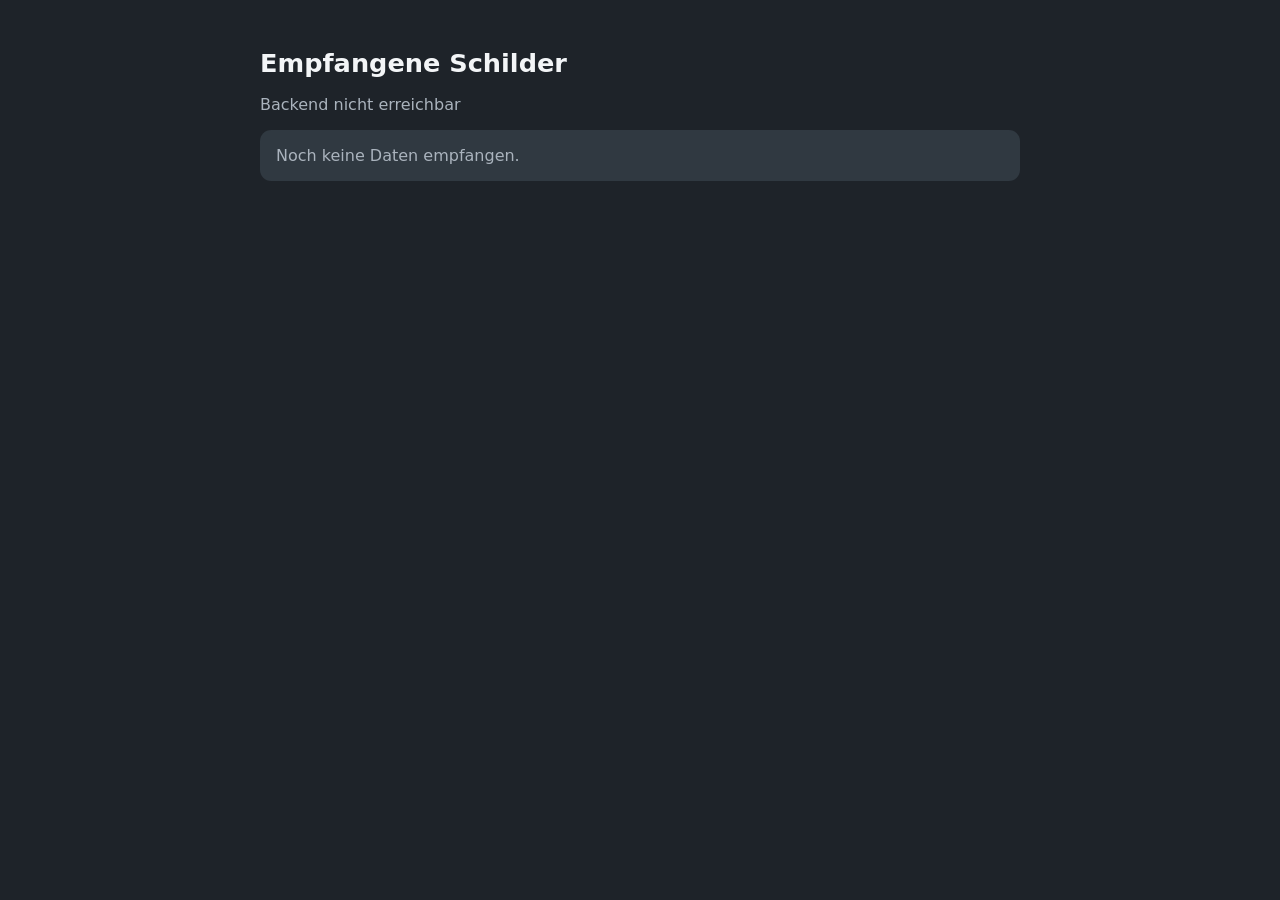
==== backend/dashboard.html @ 7d2e34c8 "improved Quality and Backend GUI an shiit" ====
<!doctype html>
<html lang="de">
<head>
<meta charset="utf-8"><meta name="viewport" content="width=device-width, initial-scale=1">
<title>Schilder-Scanner Backend</title>
<style>
body{font:16px system-ui,sans-serif;max-width:760px;margin:3rem auto;padding:0 1rem;background:#1e2329;color:#f3f5f7}
h1{font-size:1.6rem}#time{color:#aab3bd}li{background:#303941;margin:.6rem 0;padding:1rem;border-radius:.7rem;list-style:none}ul{padding:0}.empty{color:#aab3bd}#frame{display:none;max-width:100%;max-height:55vh;border-radius:.6rem;margin:1rem 0;background:#080a0c}#frame.visible{display:block}
</style>
</head>
<body>
<h1>Empfangene Schilder</h1><p id="time">Warte auf Website …</p><img id="frame" alt="Zuletzt gesendetes komprimiertes JPEG-Kamerabild"><ul id="signs"><li class="empty">Noch keine Daten empfangen.</li></ul>
<script>
let lastImage='';async function refresh(){try{const r=await fetch('/api/state');const s=await r.json();document.querySelector('#time').textContent=s.receivedAt?'Letzter Empfang: '+new Date(s.receivedAt).toLocaleString():'Warte auf Website …';const frame=document.querySelector('#frame');if(s.imageAvailable&&s.receivedAt){if(lastImage!==s.receivedAt){frame.src='/api/image?v='+encodeURIComponent(s.receivedAt);lastImage=s.receivedAt}frame.classList.add('visible')}else frame.classList.remove('visible');const list=document.querySelector('#signs');list.replaceChildren();if(!s.signs.length){list.innerHTML='<li class="empty">Aktuell kein Schild erkannt.</li>';return}for(const item of s.signs){const li=document.createElement('li');li.textContent=[item.name,item.value!=null?item.value+' km/h':'',item.text,item.confidence!=null?'Sicherheit '+Math.round(item.confidence*100)+' %':''].filter(Boolean).join(' · ');list.append(li)}}catch{document.querySelector('#time').textContent='Backend nicht erreichbar'}}refresh();setInterval(refresh,300);
</script>
</body>
</html>
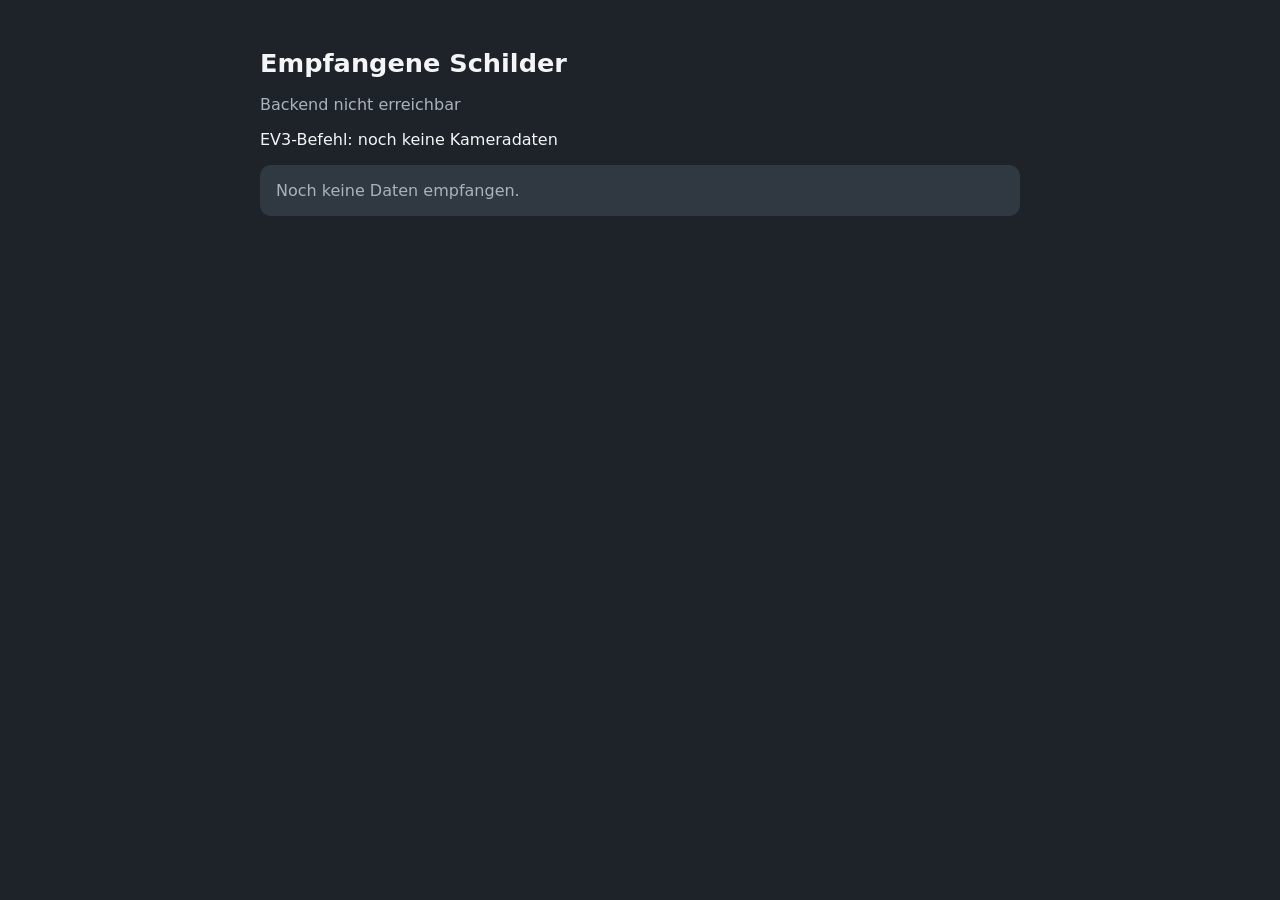
==== commit e691fa28: "Add PC-side YOLO recognition mode" ====
--- a/backend/dashboard.html
+++ b/backend/dashboard.html
@@ -9,9 +9,9 @@
 </style>
 </head>
 <body>
-<h1>Empfangene Schilder</h1><p id="time">Warte auf Website …</p><img id="frame" alt="Zuletzt gesendetes komprimiertes JPEG-Kamerabild"><ul id="signs"><li class="empty">Noch keine Daten empfangen.</li></ul>
+<h1>Empfangene Schilder</h1><p id="time">Warte auf Website …</p><p id="control">EV3-Befehl: noch keine Kameradaten</p><img id="frame" alt="Zuletzt gesendetes komprimiertes JPEG-Kamerabild"><ul id="signs"><li class="empty">Noch keine Daten empfangen.</li></ul>
 <script>
-let lastImage='';async function refresh(){try{const r=await fetch('/api/state');const s=await r.json();document.querySelector('#time').textContent=s.receivedAt?'Letzter Empfang: '+new Date(s.receivedAt).toLocaleString():'Warte auf Website …';const frame=document.querySelector('#frame');if(s.imageAvailable&&s.receivedAt){if(lastImage!==s.receivedAt){frame.src='/api/image?v='+encodeURIComponent(s.receivedAt);lastImage=s.receivedAt}frame.classList.add('visible')}else frame.classList.remove('visible');const list=document.querySelector('#signs');list.replaceChildren();if(!s.signs.length){list.innerHTML='<li class="empty">Aktuell kein Schild erkannt.</li>';return}for(const item of s.signs){const li=document.createElement('li');li.textContent=[item.name,item.value!=null?item.value+' km/h':'',item.text,item.confidence!=null?'Sicherheit '+Math.round(item.confidence*100)+' %':''].filter(Boolean).join(' · ');list.append(li)}}catch{document.querySelector('#time').textContent='Backend nicht erreichbar'}}refresh();setInterval(refresh,300);
+let lastImage='';async function refresh(){try{const r=await fetch('/api/state');const s=await r.json();document.querySelector('#time').textContent=s.receivedAt?'Letzter Empfang: '+new Date(s.receivedAt).toLocaleString():'Warte auf Website …';const c=s.control||{};document.querySelector('#control').textContent='EV3-Befehl: '+(c.stopReason||'Fahrt freigegeben')+' · Antrieb '+(c.drivePower??0)+' % · Lenkung '+(c.steeringAngle??0)+'° · Ampel '+(c.trafficLight||'unbekannt');const frame=document.querySelector('#frame');if(s.imageAvailable&&s.receivedAt){if(lastImage!==s.receivedAt){frame.src='/api/image?v='+encodeURIComponent(s.receivedAt);lastImage=s.receivedAt}frame.classList.add('visible')}else frame.classList.remove('visible');const list=document.querySelector('#signs');list.replaceChildren();if(!s.signs.length){list.innerHTML='<li class="empty">Aktuell kein Schild erkannt.</li>';return}for(const item of s.signs){const li=document.createElement('li');li.textContent=[item.name,item.value!=null?item.value+' km/h':'',item.direction||'',item.state||item.text,item.confidence!=null?'Sicherheit '+Math.round(item.confidence*100)+' %':''].filter(Boolean).join(' · ');list.append(li)}}catch{document.querySelector('#time').textContent='Backend nicht erreichbar'}}refresh();setInterval(refresh,300);
 </script>
 </body>
 </html>
